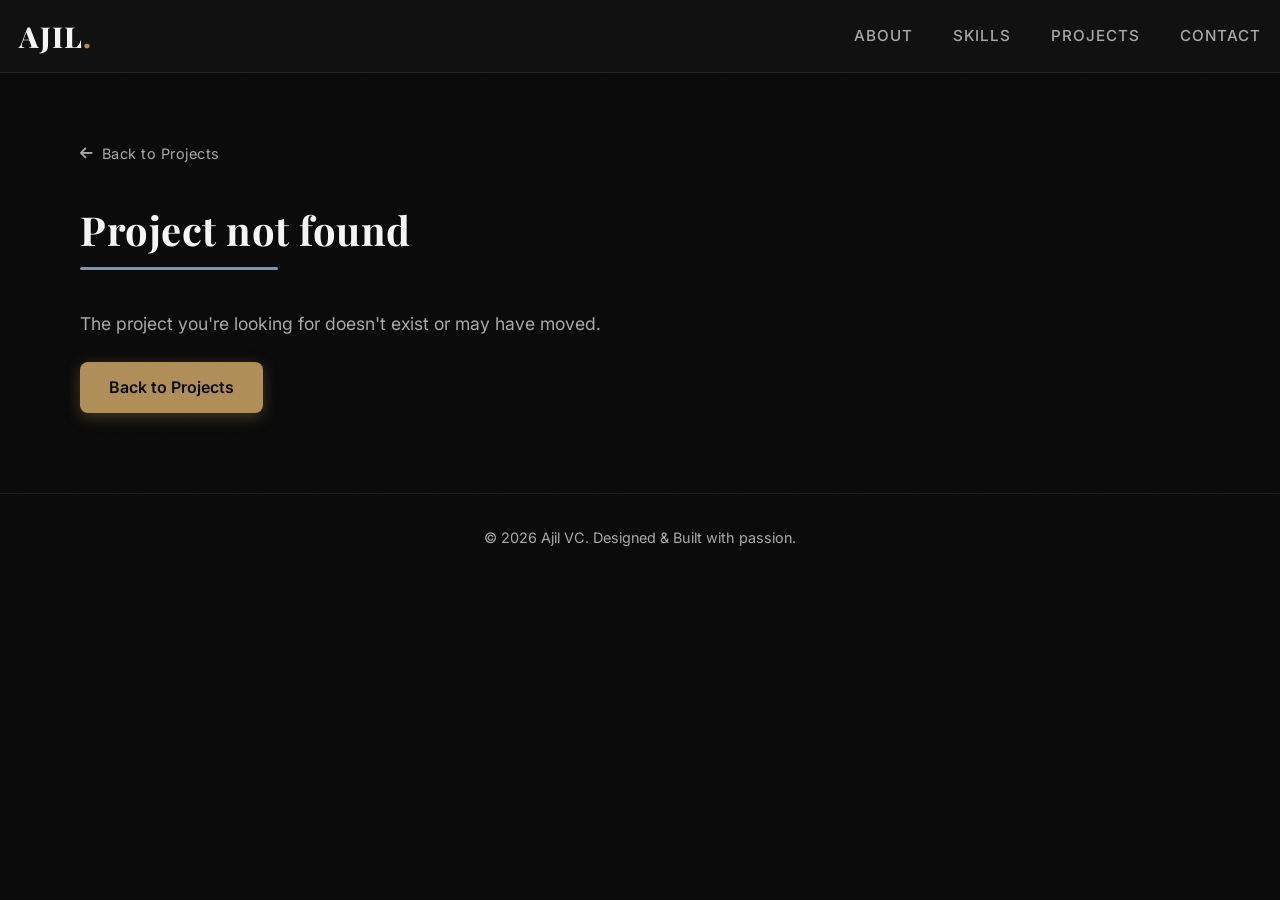
==== project.html @ 08227f2c "Added client project and detailed project page" ====
<!DOCTYPE html>
<html lang="en">

<head>
    <script async src="https://www.googletagmanager.com/gtag/js?id=G-VW15PMFG30"></script>
    <script>
        window.dataLayer = window.dataLayer || [];
        function gtag() { dataLayer.push(arguments); }
        gtag('js', new Date());
        gtag('config', 'G-VW15PMFG30');
    </script>

    <meta charset="UTF-8">
    <link rel="icon" href="./assets/favicon.png" sizes="any">
    <meta name="viewport" content="width=device-width, initial-scale=1.0">
    <title>Project — Ajil VC</title>
    <meta name="description" content="Project case study — Ajil VC, MEAN Stack Developer.">
    <link rel="stylesheet" href="styles.css">
    <!-- Font Awesome for Icons -->
    <link rel="stylesheet" href="https://cdnjs.cloudflare.com/ajax/libs/font-awesome/6.4.0/css/all.min.css">
    <!-- Google Fonts -->
    <link rel="preconnect" href="https://fonts.googleapis.com">
    <link rel="preconnect" href="https://fonts.gstatic.com" crossorigin>
    <link
        href="https://fonts.googleapis.com/css2?family=Inter:wght@300;400;500;600;700;800&family=Playfair+Display:wght@600;700;800;900&display=swap"
        rel="stylesheet">
</head>

<body>
    <!-- Navbar -->
    <nav id="navbar" class="scrolled">
        <div class="nav-container">
            <a href="index.html#hero" class="logo">AJIL<span>.</span></a>
            <ul class="nav-links">
                <li><a href="index.html#about" class="nav-link">About</a></li>
                <li><a href="index.html#skills" class="nav-link">Skills</a></li>
                <li><a href="index.html#projects" class="nav-link">Projects</a></li>
                <li><a href="index.html#contact" class="nav-link">Contact</a></li>
            </ul>
            <div class="hamburger">
                <span class="bar"></span>
                <span class="bar"></span>
                <span class="bar"></span>
            </div>
        </div>
    </nav>

    <!-- Project Detail -->
    <section class="section project-detail">
        <div class="container">
            <a href="index.html#projects" class="back-link"><i class="fa-solid fa-arrow-left"></i> Back to
                Projects</a>

            <div id="project-content" class="project-detail-content reveal">
                <!-- Populated by project.js -->
            </div>

            <div id="project-not-found" class="project-not-found" hidden>
                <h2 class="section-title">Project not found</h2>
                <p class="about-text">The project you're looking for doesn't exist or may have moved.</p>
                <a href="index.html#projects" class="btn btn-primary" style="margin-top: 1.5rem;">Back to
                    Projects</a>
            </div>
        </div>
    </section>

    <footer>
        <div class="footer-content">
            <p>&copy; 2026 Ajil VC. Designed &amp; Built with passion.</p>
        </div>
    </footer>

    <script src="projects-data.js"></script>
    <script src="project.js"></script>
    <script src="script.js"></script>
</body>

</html>
---- styles.css ----
:root {
    --bg-main: #0a0a0a;
    --bg-secondary: #141414;
    --bg-tertiary: #1e1e1e;
    --text-primary: #f5f5f5;
    --text-secondary: #a8a8a8;
    --accent: #4F6075;
    --accent-light: #7F92A8;
    --accent-hover: #617489;
    --accent-shadow: rgba(79, 96, 117, 0.35);
    --accent-gold: #b08d57;
    --accent-gold-hover: #c4a06a;
    --gold-shadow: rgba(176, 141, 87, 0.35);
    --glass-bg: rgba(20, 20, 20, 0.7);
    --glass-border: rgba(255, 255, 255, 0.08);
    --font-display: 'Playfair Display', 'Georgia', serif;

    /* Brand Colors */
    --angular: #dd0031;
    --node: #339933;
    --express: #ffffff;
    --mongo: #47a248;
    --postgres: #336791;
    --js: #f7df1e;
    --ts: #3178c6;
    --html: #e34f26;
    --css: #1572b6;
}

* {
    margin: 0;
    padding: 0;
    box-sizing: border-box;
}

html {
    scroll-behavior: smooth;
    overflow-x: hidden;
}

body {
    font-family: 'Inter', sans-serif;
    background-color: var(--bg-main);
    color: var(--text-primary);
    line-height: 1.6;
    overflow-x: hidden;
    position: relative;
}

/* Aged film-grain texture, grayscale only, sits above every section */
body::after {
    content: '';
    position: fixed;
    inset: 0;
    z-index: 999;
    pointer-events: none;
    opacity: 0.05;
    mix-blend-mode: overlay;
    background-image: url("data:image/svg+xml,%3Csvg xmlns='http://www.w3.org/2000/svg' width='120' height='120'%3E%3Cfilter id='n'%3E%3CfeTurbulence type='fractalNoise' baseFrequency='0.85' numOctaves='2' stitchTiles='stitch'/%3E%3C/filter%3E%3Crect width='100%25' height='100%25' filter='url(%23n)'/%3E%3C/svg%3E");
}

/* Utilities */
.container {
    width: 100%;
    margin: 0 auto;
    padding: 0 16px;
    /* Minimum padding for mobile */
}

@media (min-width: 768px) {
    .container {
        padding: 0 32px;
    }
}

@media (min-width: 1024px) {
    .container {
        padding: 0 40px;
        max-width: 1200px;
    }
}

.section {
    padding: 60px 0;
    min-height: 100vh;
    display: flex;
    flex-direction: column;
    justify-content: center;
}

@media (min-width: 768px) {
    .section {
        padding: 80px 0;
    }
}

@media (min-width: 1024px) {
    .section {
        padding: 100px 0;
    }
}

.section-title {
    font-family: var(--font-display);
    font-size: 2rem;
    font-weight: 700;
    letter-spacing: 0.5px;
    margin-bottom: 2rem;
    position: relative;
    display: inline-block;
}

@media (min-width: 768px) {
    .section-title {
        font-size: 2.5rem;
        margin-bottom: 3rem;
    }
}

.section-title::after {
    content: '';
    position: absolute;
    bottom: -8px;
    left: 0;
    width: 60%;
    height: 3px;
    background: var(--accent-light);
    border-radius: 2px;
}

/* Buttons */
.btn {
    display: inline-flex;
    justify-content: center;
    align-items: center;
    padding: 0.8rem 1.8rem;
    border-radius: 8px;
    font-size: 1rem;
    font-weight: 600;
    text-decoration: none;
    transition: all 0.3s ease;
    cursor: pointer;
    border: none;
    min-height: 48px;
    /* Mobile tap target size */
}

.btn-primary {
    background: var(--accent-gold);
    color: var(--bg-main);
    box-shadow: 0 4px 15px var(--gold-shadow);
}

.btn-secondary {
    background: transparent;
    color: var(--text-primary);
    border: 1px solid var(--glass-border);
}

.btn-sm {
    padding: 0.5rem 1rem;
    font-size: 0.9rem;
    min-height: 36px;
}

.btn-lg {
    padding: 1rem 2.5rem;
    font-size: 1.1rem;
}

@media (min-width: 1024px) {
    .btn-primary:hover {
        background: var(--accent-gold-hover);
        transform: translateY(-2px);
        box-shadow: 0 6px 20px rgba(176, 141, 87, 0.45);
    }

    .btn-secondary:hover {
        background: var(--bg-tertiary);
        border-color: var(--accent);
        transform: translateY(-2px);
    }
}

/* Navbar */
nav {
    position: fixed;
    top: 0;
    width: 100%;
    z-index: 1000;
    transition: all 0.3s ease;
    padding: 1rem 1.5rem;
}

nav.scrolled {
    background: var(--glass-bg);
    backdrop-filter: blur(10px);
    -webkit-backdrop-filter: blur(10px);
    border-bottom: 1px solid var(--glass-border);
    padding: 0.8rem 1.2rem;
}

.nav-container {
    display: flex;
    justify-content: space-between;
    align-items: center;
}

.logo {
    font-family: var(--font-display);
    font-size: 1.5rem;
    font-weight: 800;
    color: var(--text-primary);
    text-decoration: none;
    letter-spacing: 1px;
    z-index: 1001;
    /* Stay above mobile menu */
}

@media (min-width: 768px) {
    .logo {
        font-size: 1.8rem;
    }
}

.logo span {
    color: var(--accent-gold);
}

/* Mobile Hamburger Menu */
.hamburger {
    display: block;
    cursor: pointer;
    z-index: 1001;
    /* Stay above mobile menu */
    padding: 8px;
    /* Tap target */
}

.bar {
    display: block;
    width: 25px;
    height: 3px;
    margin: 5px auto;
    transition: all 0.3s ease;
    background-color: var(--text-primary);
}

/* Navigation Links */
.nav-links {
    list-style: none;
    position: fixed;
    top: 0;
    left: -100%;
    width: 100%;
    height: 100vh;
    background: var(--bg-secondary);
    display: flex;
    flex-direction: column;
    justify-content: center;
    align-items: center;
    gap: 2rem;
    transition: left 0.4s cubic-bezier(0.68, -0.55, 0.265, 1.55);
}

.nav-links.active {
    left: 0;
}

.nav-link {
    color: var(--text-secondary);
    text-decoration: none;
    font-size: 1.25rem;
    font-weight: 500;
    letter-spacing: 1px;
    text-transform: uppercase;
    transition: color 0.3s ease;
    position: relative;
    padding: 10px;
}

.nav-link.active {
    color: var(--text-primary);
}

/* Menu Toggle Animation */
.hamburger.active .bar:nth-child(2) {
    opacity: 0;
}

.hamburger.active .bar:nth-child(1) {
    transform: translateY(8px) rotate(45deg);
}

.hamburger.active .bar:nth-child(3) {
    transform: translateY(-8px) rotate(-45deg);
}

@media (min-width: 1024px) {
    .hamburger {
        display: none;
    }

    .nav-links {
        position: static;
        width: auto;
        height: auto;
        background: transparent;
        flex-direction: row;
        gap: 2.5rem;
        left: auto;
    }

    .nav-link {
        font-size: 0.95rem;
        padding: 0;
    }

    .nav-link::after {
        content: '';
        position: absolute;
        width: 0;
        height: 2px;
        bottom: -5px;
        left: 0;
        background-color: var(--accent-light);
        transition: width 0.3s ease;
    }

    .nav-link:hover {
        color: var(--text-primary);
    }

    .nav-link:hover::after,
    .nav-link.active::after {
        width: 100%;
    }
}

/* Hero Section */
.hero {
    position: relative;
    padding-top: 80px;
    /* Offset for mobile navbar */
    background-image: linear-gradient(180deg, rgba(10, 10, 10, 0.35) 0%, rgba(10, 10, 10, 0.55) 55%, rgba(10, 10, 10, 0.9) 100%), url('./assets/bg.jpg');
    background-size: cover, cover;
    background-position: center, center;
    background-attachment: fixed, fixed;
}

.hero-container {
    display: flex;
    flex-direction: column;
    align-items: center;
    gap: 2rem;
    text-align: center;
    z-index: 2;
    position: relative;
}

@media (min-width: 768px) {
    .hero-container {
        gap: 3rem;
    }
}

@media (min-width: 1024px) {
    .hero-container {
        flex-direction: row;
        text-align: left;
        gap: 4rem;
        align-items: center;
        min-height: 80vh;
        padding-top: 0;
    }

    .hero-content,
    .hero-image-wrapper {
        flex: 1;
    }
}

/* Hero Image */
.hero-image-wrapper {
    width: 100%;
    max-width: 340px;
    margin: 0 auto;
    position: relative;
    z-index: 1;
}

#particles-canvas {
    position: absolute;
    top: -20px;
    left: -20px;
    width: calc(100% + 40px);
    height: calc(100% + 40px);
    pointer-events: none;
    z-index: 0;
}

@media (min-width: 768px) {
    .hero-image-wrapper {
        max-width: 460px;
    }
}

@media (min-width: 1024px) {
    .hero-image-wrapper {
        max-width: 540px;
        margin: 0;
    }
}

.hero-img {
    width: 100%;
    height: auto;
    display: block;
    filter: drop-shadow(0 25px 45px rgba(0, 0, 0, 0.55));
    position: relative;
    z-index: 2;
}

.greeting {
    color: var(--accent-light);
    font-size: 1.1rem;
    font-weight: 500;
    margin-bottom: 0.5rem;
    letter-spacing: 1px;
}

@media (min-width: 768px) {
    .greeting {
        font-size: 1.2rem;
        margin-bottom: 1rem;
    }
}

.name {
    font-family: var(--font-display);
    font-size: clamp(2.5rem, 8vw, 5rem);
    font-weight: 800;
    line-height: 1.1;
    margin-bottom: 0.5rem;
    letter-spacing: 0.5px;
    background: linear-gradient(to right, var(--text-primary), var(--text-secondary));
    -webkit-background-clip: text;
    background-clip: text;
    -webkit-text-fill-color: transparent;
}

@media (min-width: 768px) {
    .name {
        margin-bottom: 1rem;
    }
}

.roles {
    font-size: clamp(1.2rem, 4vw, 2.5rem);
    font-weight: 600;
    color: var(--text-secondary);
    margin-bottom: 1rem;
    display: flex;
    flex-wrap: wrap;
    justify-content: center;
    gap: 0.5rem;
    min-height: 1.5em;
    /* Prevent layout jump */
}

@media (min-width: 768px) {
    .roles {
        gap: 1rem;
        margin-bottom: 1.5rem;
    }
}

@media (min-width: 1024px) {
    .roles {
        justify-content: flex-start;
    }
}

.role {
    display: none;
}

.role.active {
    display: inline-block;
    animation: fadeInOut 4s infinite;
}

@keyframes fadeInOut {

    0%,
    100% {
        opacity: 0;
        transform: translateY(10px);
    }

    10%,
    90% {
        opacity: 1;
        transform: translateY(0);
    }
}

.tagline {
    font-size: 1rem;
    color: var(--text-secondary);
    max-width: 600px;
    margin: 0 auto 2rem auto;
}

@media (min-width: 768px) {
    .tagline {
        font-size: 1.1rem;
        margin-bottom: 2.5rem;
    }
}

@media (min-width: 1024px) {
    .tagline {
        margin: 0 0 2.5rem 0;
    }
}

.hero-buttons {
    display: flex;
    flex-direction: column;
    gap: 1rem;
    width: 100%;
    max-width: 300px;
    margin: 0 auto;
}

@media (min-width: 500px) {
    .hero-buttons {
        flex-direction: row;
        max-width: none;
        justify-content: center;
    }
}

@media (min-width: 1024px) {
    .hero-buttons {
        justify-content: flex-start;
    }
}

/* Hero Background Blob */
.hero-background {
    position: absolute;
    top: 0;
    left: 0;
    width: 100%;
    height: 100%;
    overflow: hidden;
    z-index: 0;
    pointer-events: none;
}

.blob {
    display: none;
}

.blob-1 {
    display: none;
}

.blob-2 {
    display: none;
}

@keyframes float {
    0% {
        transform: translate(0, 0) scale(1);
    }

    33% {
        transform: translate(30px, -50px) scale(1.1);
    }

    66% {
        transform: translate(-20px, 20px) scale(0.9);
    }

    100% {
        transform: translate(0, 0) scale(1);
    }
}

/* About Section */
.about {
    background-color: var(--bg-secondary);
    position: relative;
    overflow: hidden;
}

.about .container {
    position: relative;
    z-index: 1;
}

.about-ornament {
    position: absolute;
    z-index: 0;
    color: var(--text-secondary);
    opacity: 0.16;
    pointer-events: none;
    user-select: none;
    transform-origin: center center;
}

.about-ornament-1 {
    width: clamp(460px, 62vw, 880px);
    top: -20%;
    right: -14%;
    animation: ornament-spin 140s linear infinite;
}

.about-ornament-2 {
    width: clamp(300px, 40vw, 560px);
    bottom: -22%;
    left: -12%;
    animation: ornament-spin 100s linear infinite reverse;
}

@keyframes ornament-spin {
    from {
        transform: rotate(0deg);
    }

    to {
        transform: rotate(360deg);
    }
}

@media (prefers-reduced-motion: reduce) {
    .about-ornament {
        animation: none;
    }
}

.about-text {
    max-width: 800px;
    font-size: 1rem;
    color: var(--text-secondary);
}

@media (min-width: 768px) {
    .about-text {
        font-size: 1.1rem;
    }
}

.about-text p {
    margin-bottom: 1.2rem;
}

@media (min-width: 768px) {
    .about-text p {
        margin-bottom: 1.5rem;
    }
}

.about-text strong {
    color: var(--text-primary);
}

/* Skills Section */
.skills-grid {
    display: grid;
    grid-template-columns: repeat(2, 1fr);
    gap: 1rem;
    margin-top: 1.5rem;
}

@media (min-width: 600px) {
    .skills-grid {
        grid-template-columns: repeat(3, 1fr);
        gap: 1.25rem;
    }
}

@media (min-width: 768px) {
    .skills-grid {
        grid-template-columns: repeat(4, 1fr);
        margin-top: 2rem;
        gap: 1.5rem;
    }
}

.skill-card {
    background: var(--bg-tertiary);
    border: 1px solid var(--glass-border);
    border-radius: 12px;
    padding: 1.5rem 1rem;
    text-align: center;
    transition: all 0.3s cubic-bezier(0.25, 0.8, 0.25, 1);
    position: relative;
    overflow: hidden;
}

@media (min-width: 768px) {
    .skill-card {
        padding: 2rem 1rem;
    }
}

.skill-card::before {
    content: '';
    position: absolute;
    top: 0;
    left: 0;
    width: 100%;
    height: 100%;
    background: radial-gradient(circle at center, rgba(255, 255, 255, 0.05) 0%, transparent 70%);
    opacity: 0;
    transition: opacity 0.3s ease;
}

@media (min-width: 1024px) {
    .skill-card:hover {
        transform: translateY(-5px);
        box-shadow: 0 10px 20px rgba(0, 0, 0, 0.2);
        border-color: rgba(255, 255, 255, 0.1);
    }

    .skill-card:hover::before {
        opacity: 1;
    }

    .skill-card:hover .skill-icon {
        transform: scale(1.1);
        filter: saturate(0.55) brightness(0.9);
    }
}

.skill-icon {
    font-size: 2.5rem;
    margin-bottom: 0.8rem;
    transition: transform 0.3s ease, color 0.3s ease, filter 0.3s ease;
}

.postgres-icon {
    width: 2.5rem;
    height: 2.5rem;
}

@media (min-width: 768px) {
    .skill-icon {
        font-size: 3rem;
        margin-bottom: 1rem;
    }

    .postgres-icon {
        width: 3rem;
        height: 3rem;
    }
}

.skill-card p {
    font-weight: 500;
    font-size: 0.9rem;
}

@media (min-width: 768px) {
    .skill-card p {
        font-size: 0.95rem;
    }
}

@media (min-width: 1024px) {
    .skill-card:hover .angular-color {
        color: var(--angular);
    }

    .skill-card:hover .node-color {
        color: var(--node);
    }

    .skill-card:hover .express-color {
        color: var(--express);
    }

    .skill-card:hover .mongo-color {
        color: var(--mongo);
    }

    .skill-card:hover .postgres-color {
        color: var(--postgres);
    }

    .skill-card:hover .js-color {
        color: var(--js);
    }

    .skill-card:hover .ts-color {
        color: var(--ts);
    }

    .skill-card:hover .html-color {
        color: var(--html);
    }

    .skill-card:hover .css-color {
        color: var(--css);
    }
}

/* Secondary Skills */
.secondary-skills-section {
    margin-top: 3rem;
    padding-top: 2.5rem;
    border-top: 1px solid var(--glass-border);
    text-align: center;
}

.secondary-skills-title {
    font-size: 1.15rem;
    font-weight: 500;
    color: var(--text-secondary);
    margin-bottom: 2rem;
    letter-spacing: 0.5px;
}

@media (min-width: 768px) {
    .secondary-skills-section {
        margin-top: 4rem;
        padding-top: 3rem;
    }

    .secondary-skills-title {
        font-size: 1.3rem;
    }
}

.secondary-skills-container {
    display: flex;
    flex-wrap: wrap;
    justify-content: center;
    gap: 12px;
}

@media (min-width: 768px) {
    .secondary-skills-container {
        gap: 16px;
    }
}

.skill-pill {
    background-color: var(--bg-secondary);
    color: var(--text-secondary);
    font-size: 0.85rem;
    font-weight: 500;
    padding: 0.6rem 1.2rem;
    border-radius: 50px;
    border: 1px solid var(--glass-border);
    transition: all 0.3s cubic-bezier(0.25, 0.8, 0.25, 1);
    cursor: default;
    display: inline-block;
}

@media (min-width: 768px) {
    .skill-pill {
        font-size: 0.9rem;
        padding: 0.7rem 1.4rem;
    }
}

@media (min-width: 1024px) {
    .skill-pill:hover {
        color: var(--text-primary);
        background-color: rgba(79, 96, 117, 0.12);
        border-color: var(--accent-light);
        transform: translateY(-3px) scale(1.05);
        box-shadow: 0 4px 15px var(--accent-shadow);
    }
}

/* Projects Section */
.projects {
    background-color: var(--bg-secondary);
}

.projects-grid {
    display: grid;
    grid-template-columns: 1fr;
    gap: 1.5rem;
}

@media (min-width: 768px) {
    .projects-grid {
        grid-template-columns: repeat(2, 1fr);
        gap: 2rem;
    }
}

.project-card {
    display: block;
    text-decoration: none;
    color: inherit;
    background: var(--bg-tertiary);
    border-radius: 12px;
    overflow: hidden;
    border: 1px solid var(--glass-border);
    transition: all 0.3s ease;
}

@media (min-width: 1024px) {
    .project-card:hover {
        transform: translateY(-8px);
        box-shadow: 0 15px 30px rgba(0, 0, 0, 0.3);
    }
}

.project-img-wrapper {
    position: relative;
    overflow: hidden;
    height: 180px;
}

@media (min-width: 768px) {
    .project-img-wrapper {
        height: 200px;
    }
}

.project-img {
    width: 100%;
    height: 100%;
    object-fit: cover;
    filter: saturate(0.4) brightness(0.85);
    transition: transform 0.5s ease, filter 0.5s ease;
}

.project-badge {
    position: absolute;
    top: 14px;
    left: 14px;
    z-index: 2;
    font-size: 0.7rem;
    font-weight: 600;
    letter-spacing: 1px;
    text-transform: uppercase;
    padding: 0.35rem 0.8rem;
    border-radius: 20px;
    background: rgba(10, 10, 10, 0.75);
    backdrop-filter: blur(4px);
    -webkit-backdrop-filter: blur(4px);
    border: 1px solid var(--glass-border);
}

.project-badge.client {
    color: var(--accent-gold);
    border-color: rgba(176, 141, 87, 0.4);
}

.project-badge.personal {
    color: var(--accent-light);
    border-color: rgba(127, 146, 168, 0.35);
}

@media (max-width: 1023px) {
    .project-card:active .project-img {
        filter: saturate(1) brightness(1);
    }
}

@media (min-width: 1024px) {
    .project-card:hover .project-img {
        transform: scale(1.05);
        filter: saturate(1) brightness(1);
    }
}

.project-view-link {
    display: flex;
    justify-content: flex-end;
    align-items: center;
    gap: 0.5rem;
    margin-top: 1.2rem;
    font-size: 0.85rem;
    font-weight: 600;
    letter-spacing: 0.5px;
    color: var(--accent-gold);
    transition: gap 0.3s ease;
}

.project-view-link i {
    font-size: 0.75rem;
    transition: transform 0.3s ease;
}

@media (min-width: 1024px) {
    .project-card:hover .project-view-link {
        gap: 0.8rem;
    }

    .project-card:hover .project-view-link i {
        transform: translateX(3px);
    }
}

.project-info {
    padding: 1.25rem;
}

@media (min-width: 768px) {
    .project-info {
        padding: 1.5rem;
    }
}

.project-title {
    font-family: var(--font-display);
    font-size: 1.3rem;
    font-weight: 700;
    margin-bottom: 0.5rem;
    color: var(--text-primary);
}

.project-desc {
    color: var(--text-secondary);
    font-size: 0.9rem;
    margin-bottom: 1.2rem;
    display: -webkit-box;
    -webkit-line-clamp: 3;
    line-clamp: 3;
    -webkit-box-orient: vertical;
    overflow: hidden;
}

@media (min-width: 768px) {
    .project-desc {
        font-size: 0.95rem;
        margin-bottom: 1.5rem;
    }
}

.project-tech {
    display: flex;
    flex-wrap: wrap;
    gap: 0.5rem;
}

.project-tech span {
    font-size: 0.75rem;
    padding: 0.3rem 0.8rem;
    background: var(--bg-secondary);
    border-radius: 20px;
    color: var(--accent);
    font-weight: 500;
}

@media (min-width: 768px) {
    .project-tech span {
        font-size: 0.8rem;
    }
}

/* Contact Section */
.contact-wrapper {
    display: grid;
    grid-template-columns: 1fr;
    gap: 2rem;
}

@media (min-width: 1024px) {
    .contact-wrapper {
        grid-template-columns: 1fr 1fr;
        gap: 4rem;
    }
}

.contact-intro {
    font-size: 1rem;
    color: var(--text-secondary);
    margin-bottom: 1.5rem;
}

@media (min-width: 768px) {
    .contact-intro {
        font-size: 1.1rem;
        margin-bottom: 2rem;
    }
}

.address-box {
    display: flex;
    align-items: flex-start;
    gap: 1rem;
    margin-bottom: 1.5rem;
    padding: 1.2rem;
    background: var(--bg-secondary);
    border-radius: 8px;
    border: 1px solid var(--glass-border);
}

.address-box.multi-line {
    flex-direction: column;
    gap: 1.2rem;
}

.contact-row {
    display: flex;
    align-items: center;
    gap: 1rem;
}

@media (min-width: 768px) {
    .address-box {
        margin-bottom: 2rem;
        padding: 1.5rem;
    }
}

.address-box i {
    color: var(--accent-light);
    font-size: 1.5rem;
    margin-top: 0.2rem;
}

.address-box p {
    color: var(--text-secondary);
}

.email-link {
    color: var(--text-primary);
    text-decoration: none;
    transition: color 0.3s ease;
    word-break: break-all;
}

.email-link:hover {
    color: var(--accent);
}

.social-title {
    font-family: var(--font-display);
    font-size: 1.4rem;
    font-weight: 700;
    margin-bottom: 1rem;
}

@media (min-width: 768px) {
    .social-title {
        font-size: 1.5rem;
        margin-bottom: 1.5rem;
    }
}

.social-grid {
    display: grid;
    grid-template-columns: 1fr;
    gap: 1rem;
}

@media (min-width: 600px) {
    .social-grid {
        grid-template-columns: repeat(2, 1fr);
    }
}

.social-card {
    display: flex;
    align-items: center;
    gap: 1rem;
    padding: 1rem;
    background: var(--bg-secondary);
    border: 1px solid var(--glass-border);
    border-radius: 8px;
    text-decoration: none;
    color: var(--text-secondary);
    transition: all 0.3s ease;
}

.social-card i {
    font-size: 1.25rem;
    color: var(--text-primary);
    transition: color 0.3s ease;
}

@media (min-width: 768px) {
    .social-card i {
        font-size: 1.5rem;
    }
}

@media (min-width: 1024px) {
    .social-card:hover {
        transform: translateY(-3px);
        border-color: var(--accent-light);
        background: var(--bg-tertiary);
        color: var(--text-primary);
    }

    .social-card:hover i {
        color: var(--accent-light);
    }
}

/* Footer */
footer {
    text-align: center;
    padding: 1.5rem 0;
    border-top: 1px solid var(--glass-border);
    background: var(--bg-main);
}

@media (min-width: 768px) {
    footer {
        padding: 2rem 0;
    }
}

.footer-content p {
    color: var(--text-secondary);
    font-size: 0.85rem;
}

@media (min-width: 768px) {
    .footer-content p {
        font-size: 0.9rem;
    }
}

/* Animations & Reveal */
.reveal {
    opacity: 0;
    transform: translateY(20px);
    transition: all 0.6s cubic-bezier(0.5, 0, 0, 1);
}

@media (min-width: 768px) {
    .reveal {
        transform: translateY(30px);
        transition: all 0.8s cubic-bezier(0.5, 0, 0, 1);
    }
}

.reveal.active {
    opacity: 1;
    transform: translateY(0);
}

/* Project Detail Page */
.project-detail {
    display: block;
    min-height: auto;
    padding: 120px 0 60px;
}

@media (min-width: 768px) {
    .project-detail {
        padding: 140px 0 80px;
    }
}

.back-link {
    display: inline-flex;
    align-items: center;
    gap: 0.5rem;
    color: var(--text-secondary);
    text-decoration: none;
    font-size: 0.9rem;
    letter-spacing: 0.5px;
    transition: color 0.3s ease;
}

.back-link:hover {
    color: var(--accent-light);
}

.project-detail-content .project-badge {
    position: static;
    display: inline-block;
}

.project-detail-title {
    font-family: var(--font-display);
    font-size: clamp(2rem, 5vw, 3rem);
    font-weight: 700;
    margin-top: 1.5rem;
}

.project-detail-tagline {
    color: var(--text-secondary);
    font-size: 1.1rem;
    margin-top: 0.5rem;
}

.project-detail-hero-img-wrapper {
    margin-top: 2rem;
    border-radius: 12px;
    overflow: hidden;
    border: 1px solid var(--glass-border);
}

.project-detail-hero-img {
    width: 100%;
    height: auto;
    display: block;
}

.project-detail-links {
    display: flex;
    flex-wrap: wrap;
    gap: 1rem;
    margin-top: 1.5rem;
}

.project-detail-tech {
    margin-top: 1.5rem;
}

.project-detail-grid {
    display: grid;
    grid-template-columns: 1fr;
    gap: 2rem;
    margin-top: 3rem;
}

@media (min-width: 768px) {
    .project-detail-grid {
        grid-template-columns: repeat(2, 1fr);
        gap: 2.5rem;
    }
}

.project-detail-section h3 {
    font-family: var(--font-display);
    font-size: 1.2rem;
    font-weight: 700;
    margin-bottom: 0.6rem;
    color: var(--text-primary);
}

.project-detail-section p {
    color: var(--text-secondary);
    font-size: 0.95rem;
}

.project-detail-section-full {
    grid-column: 1 / -1;
}

.project-detail-nav {
    display: flex;
    justify-content: space-between;
    gap: 1rem;
    margin-top: 4rem;
    padding-top: 2rem;
    border-top: 1px solid var(--glass-border);
}

.project-nav-link {
    display: flex;
    flex-direction: column;
    gap: 0.3rem;
    text-decoration: none;
    padding: 0.5rem 0;
    max-width: 45%;
}

.project-nav-link.next {
    text-align: right;
    align-items: flex-end;
    margin-left: auto;
}

.project-nav-label {
    color: var(--text-secondary);
    font-size: 0.8rem;
    letter-spacing: 0.5px;
    text-transform: uppercase;
}

.project-nav-name {
    font-family: var(--font-display);
    color: var(--text-primary);
    font-size: 1.1rem;
    transition: color 0.3s ease;
}

.project-nav-link:hover .project-nav-name {
    color: var(--accent-gold);
}

.project-not-found {
    padding-top: 2rem;
}
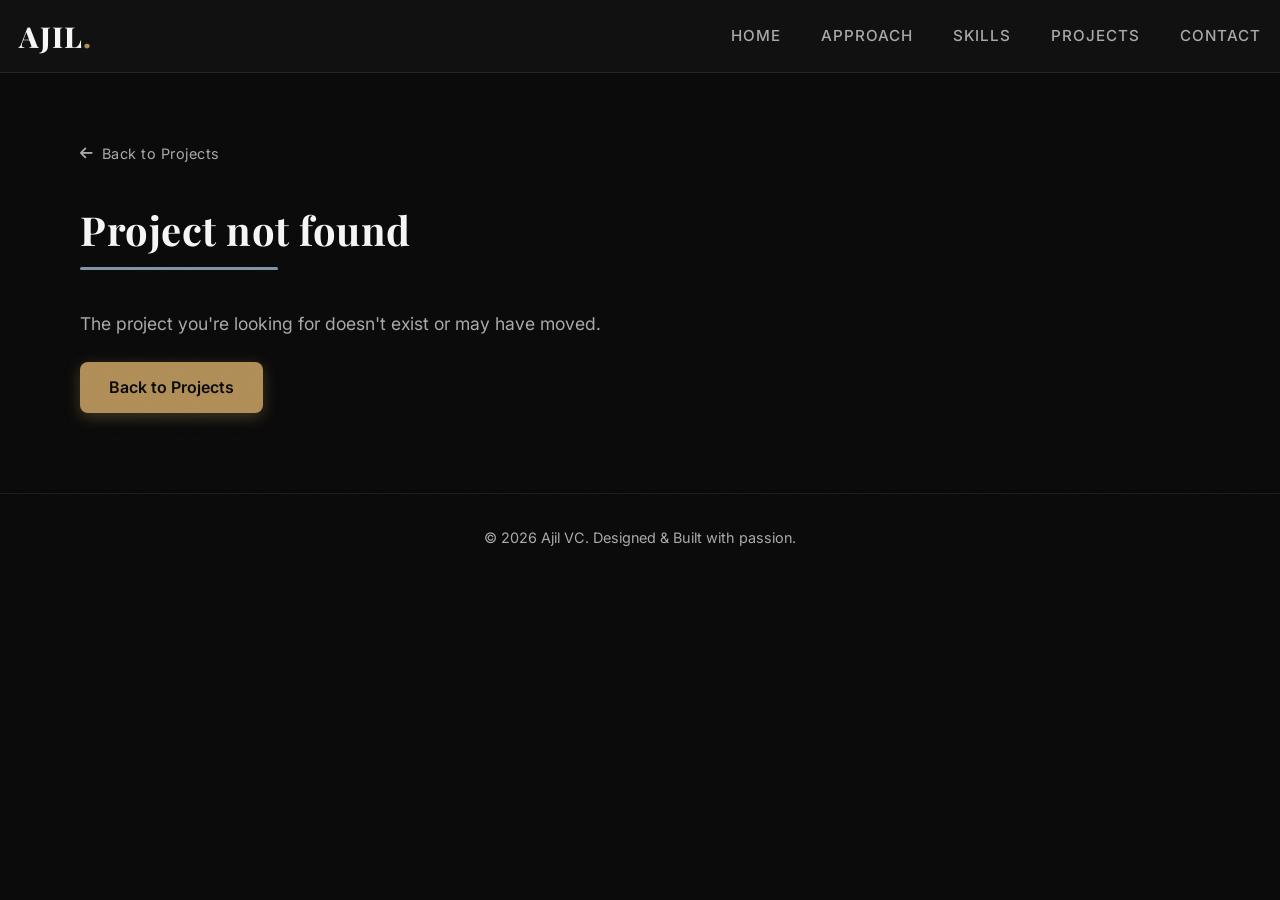
==== commit 653f27ee: "Added new icon and fixed navbar issue" ====
--- a/project.html
+++ b/project.html
@@ -2,19 +2,43 @@
 <html lang="en">
 
 <head>
-    <script async src="https://www.googletagmanager.com/gtag/js?id=G-VW15PMFG30"></script>
-    <script>
-        window.dataLayer = window.dataLayer || [];
-        function gtag() { dataLayer.push(arguments); }
-        gtag('js', new Date());
-        gtag('config', 'G-VW15PMFG30');
-    </script>
+    <meta charset="UTF-8">
+    <meta name="viewport" content="width=device-width, initial-scale=1.0">
 
-    <meta charset="UTF-8">
-    <link rel="icon" href="./assets/favicon.png" sizes="any">
-    <meta name="viewport" content="width=device-width, initial-scale=1.0">
-    <title>Project — Ajil VC</title>
-    <meta name="description" content="Project case study — Ajil VC, MEAN Stack Developer.">
+    <title id="meta-title">Project Case Study — Ajil VC</title>
+    <meta id="meta-description" name="description"
+        content="Project case study by Ajil VC, MEAN Stack Developer based in Malappuram, Kerala, India.">
+    <meta name="author" content="Ajil VC">
+    <meta name="robots" content="index, follow">
+    <meta name="theme-color" content="#0a0a0a">
+    <link id="meta-canonical" rel="canonical" href="https://ajil-vc.github.io/portfolio/project.html">
+
+    <!-- Open Graph (Facebook, LinkedIn, WhatsApp) -->
+    <meta id="og-type" property="og:type" content="article">
+    <meta id="og-url" property="og:url" content="https://ajil-vc.github.io/portfolio/project.html">
+    <meta property="og:site_name" content="Ajil VC — Portfolio">
+    <meta id="og-title" property="og:title" content="Project Case Study — Ajil VC">
+    <meta id="og-description" property="og:description"
+        content="Project case study by Ajil VC, MEAN Stack Developer based in Malappuram, Kerala, India.">
+    <meta id="og-image" property="og:image" content="https://ajil-vc.github.io/portfolio/assets/1200x630.jpg">
+    <meta id="og-image-alt" property="og:image:alt" content="Ajil VC — MEAN Stack Developer">
+    <meta property="og:locale" content="en_IN">
+
+    <!-- Twitter / X Card -->
+    <meta name="twitter:card" content="summary_large_image">
+    <meta name="twitter:site" content="@AjilVc">
+    <meta name="twitter:creator" content="@AjilVc">
+    <meta id="twitter-title" name="twitter:title" content="Project Case Study — Ajil VC">
+    <meta id="twitter-description" name="twitter:description"
+        content="Project case study by Ajil VC, MEAN Stack Developer based in Malappuram, Kerala, India.">
+    <meta id="twitter-image" name="twitter:image" content="https://ajil-vc.github.io/portfolio/assets/1200x630.jpg">
+
+    <link rel="icon" type="image/png" sizes="32x32" href="./assets/favicon_io/favicon-32x32.png">
+    <link rel="icon" type="image/png" sizes="16x16" href="./assets/favicon_io/favicon-16x16.png">
+    <link rel="shortcut icon" href="./assets/favicon_io/favicon.ico">
+    <link rel="apple-touch-icon" sizes="180x180" href="./assets/favicon_io/apple-touch-icon.png">
+    <link rel="manifest" href="./assets/favicon_io/site.webmanifest">
+    <meta name="apple-mobile-web-app-title" content="Ajil VC">
     <link rel="stylesheet" href="styles.css">
     <!-- Font Awesome for Icons -->
     <link rel="stylesheet" href="https://cdnjs.cloudflare.com/ajax/libs/font-awesome/6.4.0/css/all.min.css">
@@ -32,7 +56,8 @@
         <div class="nav-container">
             <a href="index.html#hero" class="logo">AJIL<span>.</span></a>
             <ul class="nav-links">
-                <li><a href="index.html#about" class="nav-link">About</a></li>
+                <li><a href="index.html#hero" class="nav-link">Home</a></li>
+                <li><a href="index.html#about" class="nav-link">Approach</a></li>
                 <li><a href="index.html#skills" class="nav-link">Skills</a></li>
                 <li><a href="index.html#projects" class="nav-link">Projects</a></li>
                 <li><a href="index.html#contact" class="nav-link">Contact</a></li>
--- a/styles.css
+++ b/styles.css
@@ -389,16 +389,6 @@
     z-index: 1;
 }
 
-#particles-canvas {
-    position: absolute;
-    top: -20px;
-    left: -20px;
-    width: calc(100% + 40px);
-    height: calc(100% + 40px);
-    pointer-events: none;
-    z-index: 0;
-}
-
 @media (min-width: 768px) {
     .hero-image-wrapper {
         max-width: 460px;
